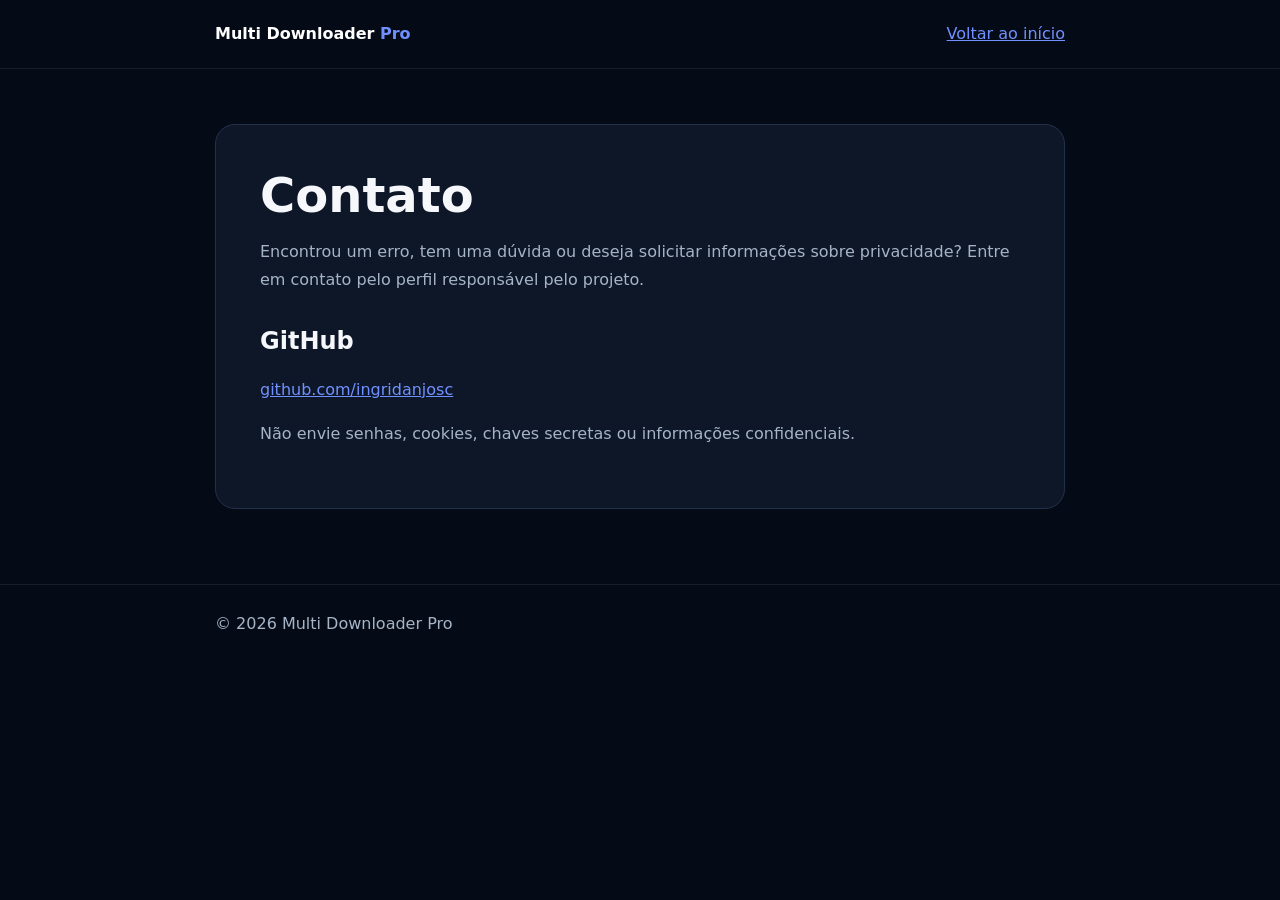
==== contato.html @ 8e364487 "Add files via upload" ====
<!doctype html><html lang="pt-BR"><head><meta charset="utf-8"><meta name="viewport" content="width=device-width,initial-scale=1"><title>Contato | Multi Downloader Pro</title><meta name="description" content="Entre em contato com o Multi Downloader Pro."><link rel="canonical" href="https://ingridanjosc.github.io/social-downloader/contato.html"><link rel="stylesheet" href="legal.css"></head><body><header><nav class="wrap"><a class="brand" href="./">Multi Downloader <span>Pro</span></a><a href="./">Voltar ao início</a></nav></header><main class="wrap"><article><h1>Contato</h1><p>Encontrou um erro, tem uma dúvida ou deseja solicitar informações sobre privacidade? Entre em contato pelo perfil responsável pelo projeto.</p><h2>GitHub</h2><p><a href="https://github.com/ingridanjosc" target="_blank" rel="noopener noreferrer">github.com/ingridanjosc</a></p><p>Não envie senhas, cookies, chaves secretas ou informações confidenciais.</p></article></main><footer><div class="wrap">© 2026 Multi Downloader Pro</div></footer></body></html>
---- legal.css ----
:root{--bg:#050b16;--card:#0d1728;--line:#23324b;--text:#f5f7fb;--muted:#a6b4c7;--blue:#7190ff}*{box-sizing:border-box}body{margin:0;background:var(--bg);color:var(--text);font:16px/1.75 Inter,system-ui,-apple-system,"Segoe UI",sans-serif}.wrap{width:min(850px,calc(100% - 32px));margin:auto}header{border-bottom:1px solid #ffffff13}nav{height:68px;display:flex;align-items:center;justify-content:space-between}.brand{font-weight:900;text-decoration:none;color:white}.brand span,a{color:var(--blue)}main{padding:55px 0 75px}article{background:var(--card);border:1px solid var(--line);border-radius:20px;padding:clamp(22px,5vw,44px)}h1{font-size:clamp(2rem,5vw,3rem);line-height:1.1;margin:0 0 12px}h2{margin-top:32px;line-height:1.25}p,li{color:var(--muted)}.updated{font-size:.9rem;margin-bottom:30px}footer{padding:25px 0;border-top:1px solid #ffffff13;color:var(--muted)}
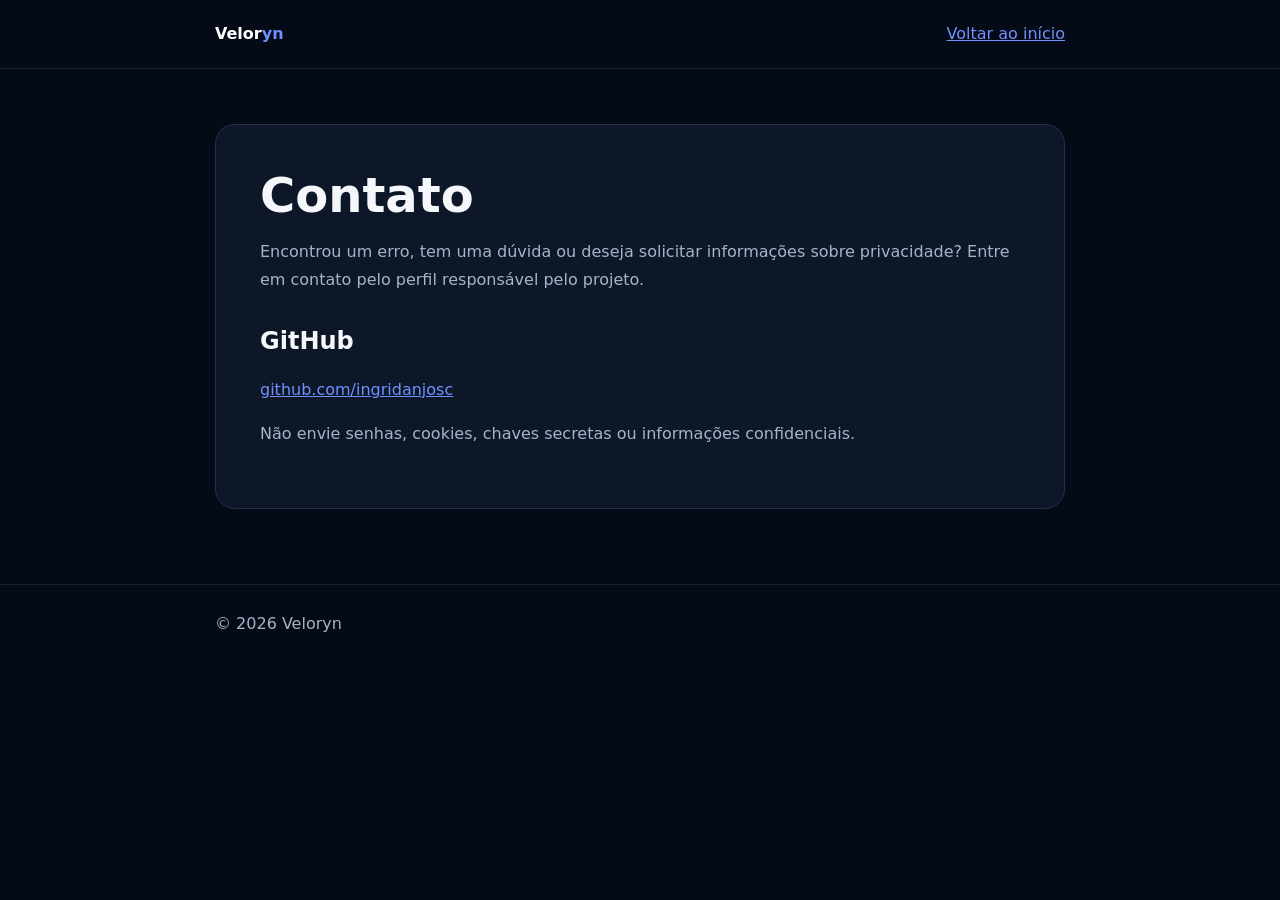
==== commit bf20eeb6: "Add files via upload" ====
--- a/contato.html
+++ b/contato.html
@@ -1 +1 @@
-<!doctype html><html lang="pt-BR"><head><meta charset="utf-8"><meta name="viewport" content="width=device-width,initial-scale=1"><title>Contato | Multi Downloader Pro</title><meta name="description" content="Entre em contato com o Multi Downloader Pro."><link rel="canonical" href="https://ingridanjosc.github.io/social-downloader/contato.html"><link rel="stylesheet" href="legal.css"></head><body><header><nav class="wrap"><a class="brand" href="./">Multi Downloader <span>Pro</span></a><a href="./">Voltar ao início</a></nav></header><main class="wrap"><article><h1>Contato</h1><p>Encontrou um erro, tem uma dúvida ou deseja solicitar informações sobre privacidade? Entre em contato pelo perfil responsável pelo projeto.</p><h2>GitHub</h2><p><a href="https://github.com/ingridanjosc" target="_blank" rel="noopener noreferrer">github.com/ingridanjosc</a></p><p>Não envie senhas, cookies, chaves secretas ou informações confidenciais.</p></article></main><footer><div class="wrap">© 2026 Multi Downloader Pro</div></footer></body></html>
+<!doctype html><html lang="pt-BR"><head><meta charset="utf-8"><meta name="viewport" content="width=device-width,initial-scale=1"><title>Contato | Veloryn</title><meta name="description" content="Entre em contato com o Veloryn para dúvidas, erros ou informações sobre privacidade."><link rel="canonical" href="https://veloryn.pages.dev/contato.html"><link rel="icon" type="image/x-icon" href="/favicon.ico?v=2"><link rel="stylesheet" href="legal.css"></head><body><header><nav class="wrap"><a class="brand" href="./">Velor<span>yn</span></a><a href="./">Voltar ao início</a></nav></header><main class="wrap"><article><h1>Contato</h1><p>Encontrou um erro, tem uma dúvida ou deseja solicitar informações sobre privacidade? Entre em contato pelo perfil responsável pelo projeto.</p><h2>GitHub</h2><p><a href="https://github.com/ingridanjosc" target="_blank" rel="noopener noreferrer">github.com/ingridanjosc</a></p><p>Não envie senhas, cookies, chaves secretas ou informações confidenciais.</p></article></main><footer><div class="wrap">© 2026 Veloryn</div></footer></body></html>
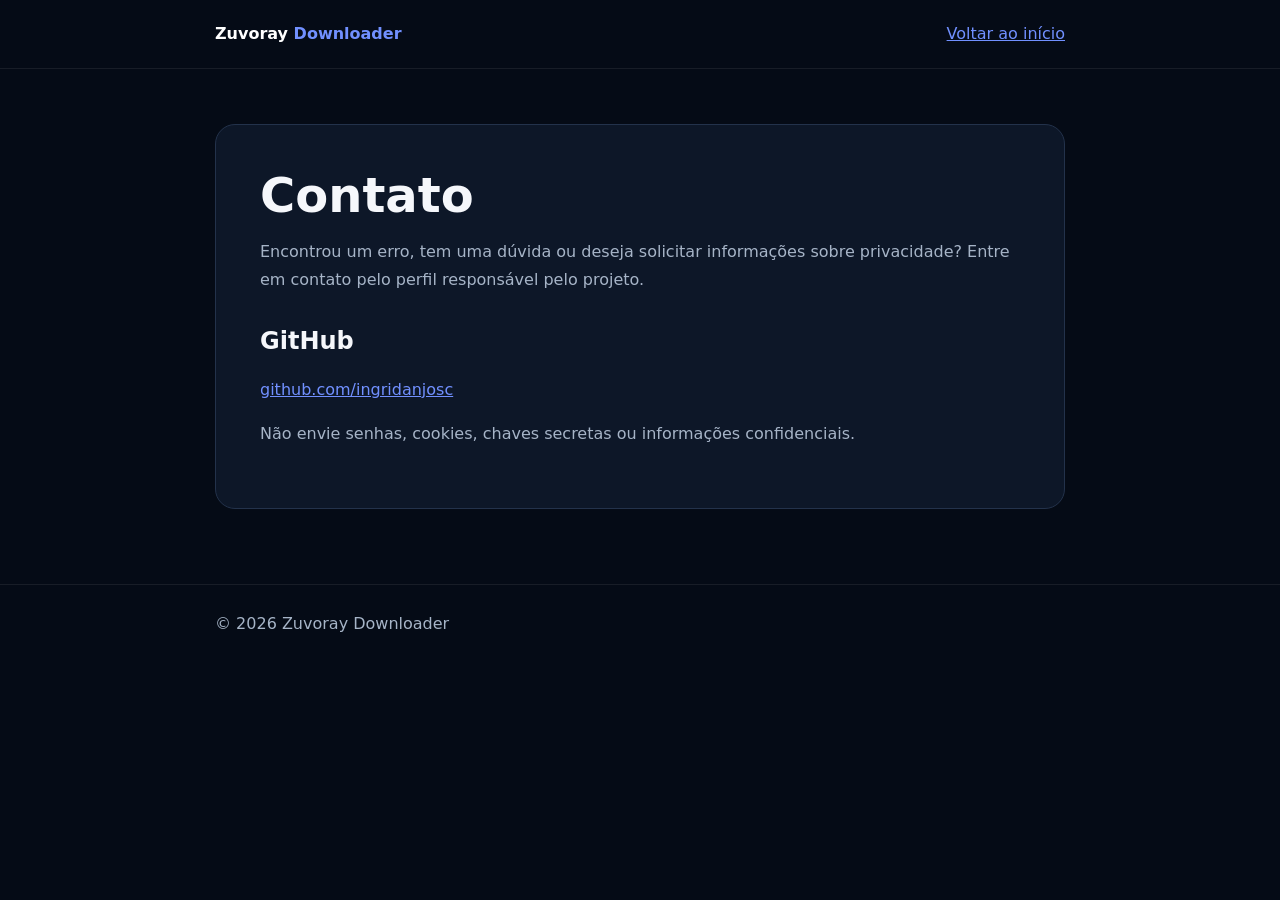
==== commit db95db80: "Add files via upload" ====
--- a/contato.html
+++ b/contato.html
@@ -1 +1 @@
-<!doctype html><html lang="pt-BR"><head><meta charset="utf-8"><meta name="viewport" content="width=device-width,initial-scale=1"><title>Contato | Veloryn</title><meta name="description" content="Entre em contato com o Veloryn para dúvidas, erros ou informações sobre privacidade."><link rel="canonical" href="https://veloryn.pages.dev/contato.html"><link rel="icon" type="image/x-icon" href="/favicon.ico?v=2"><link rel="stylesheet" href="legal.css"></head><body><header><nav class="wrap"><a class="brand" href="./">Velor<span>yn</span></a><a href="./">Voltar ao início</a></nav></header><main class="wrap"><article><h1>Contato</h1><p>Encontrou um erro, tem uma dúvida ou deseja solicitar informações sobre privacidade? Entre em contato pelo perfil responsável pelo projeto.</p><h2>GitHub</h2><p><a href="https://github.com/ingridanjosc" target="_blank" rel="noopener noreferrer">github.com/ingridanjosc</a></p><p>Não envie senhas, cookies, chaves secretas ou informações confidenciais.</p></article></main><footer><div class="wrap">© 2026 Veloryn</div></footer></body></html>
+<!doctype html><html lang="pt-BR"><head><meta charset="utf-8"><meta name="viewport" content="width=device-width,initial-scale=1"><title>Contato | Zuvoray Downloader</title><meta name="description" content="Entre em contato com o Zuvoray Downloader para dúvidas, erros ou informações sobre privacidade."><link rel="canonical" href="https://download.zuvoray.site/contato.html"><link rel="icon" type="image/x-icon" href="/favicon.ico?v=3"><link rel="stylesheet" href="legal.css"></head><body><header><nav class="wrap"><a class="brand" href="./">Zuvoray <span>Downloader</span></a><a href="./">Voltar ao início</a></nav></header><main class="wrap"><article><h1>Contato</h1><p>Encontrou um erro, tem uma dúvida ou deseja solicitar informações sobre privacidade? Entre em contato pelo perfil responsável pelo projeto.</p><h2>GitHub</h2><p><a href="https://github.com/ingridanjosc" target="_blank" rel="noopener noreferrer">github.com/ingridanjosc</a></p><p>Não envie senhas, cookies, chaves secretas ou informações confidenciais.</p></article></main><footer><div class="wrap">© 2026 Zuvoray Downloader</div></footer></body></html>
